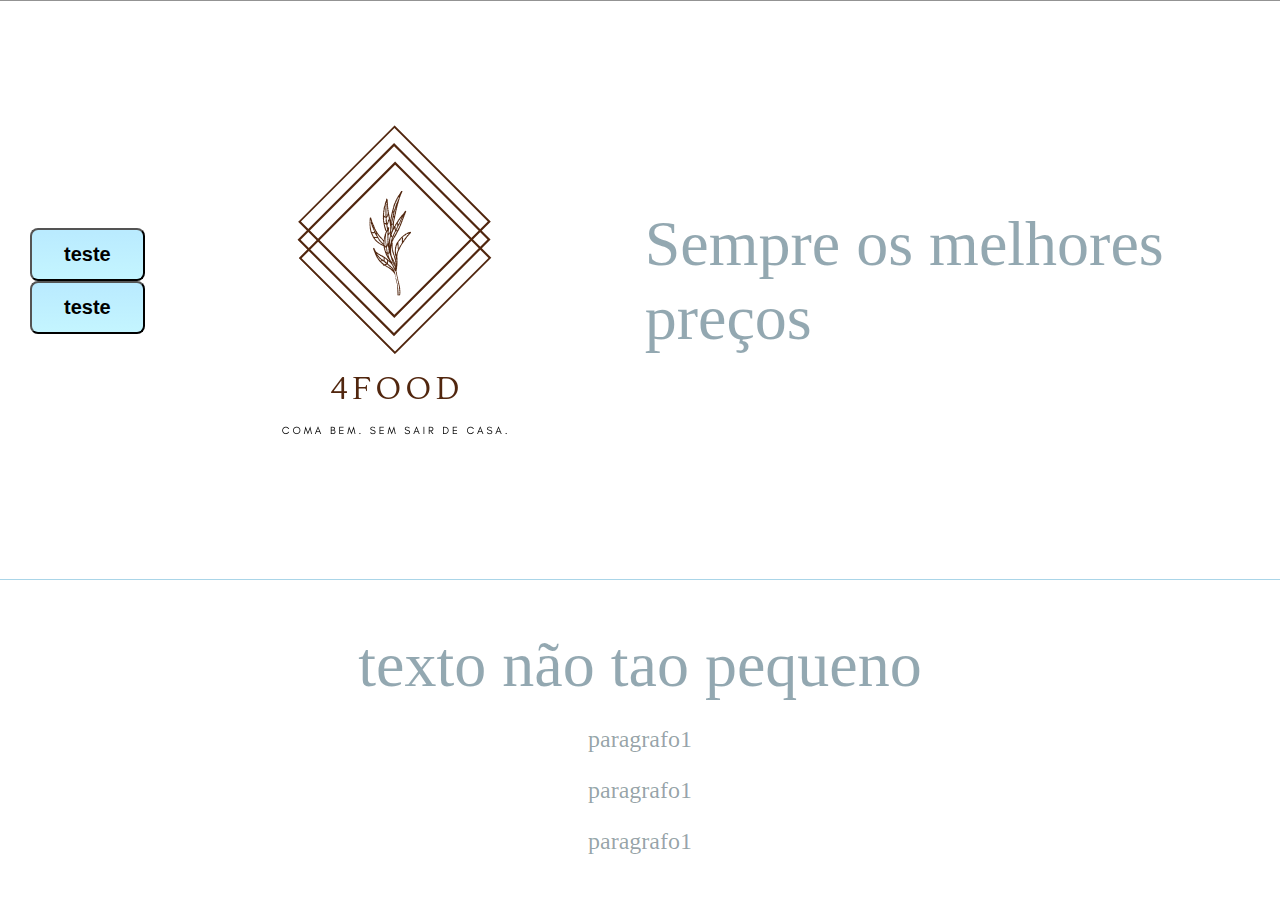
==== index.html @ a35e21d8 "encaminhando arquivos da main" ====
<!DOCTYPE html>
<html lang="pt-BR">
<head>
    <meta charset="UTF-8">
    <meta http-equiv="X-UA-Compatible" content="IE=edge">
    <meta name="viewport" content="width=device-width, initial-scale=1.0">
    <link rel="stylesheet" type="text/css" href="styles.css">
    <title>4FOOD</title>
</head>

<body>
    <main class="principal">
        
        <section class="principal-conteudo">
            <div class="botoes"> <button class="botao-mercado">teste</button>
            <button class="botao-comida-pronta">teste</button></div>
            <img class="principal-logo" src="img/4food.png" alt="logotipo-chapeu-formatura">
           
           
            <div class="principal-conteudo-texto">
                
                <h1 class="principal-titulo">Sempre os melhores preços</h1>
            </div>
                
        </section>

        <section class="secundario">
            <h3 class="secundario-titulo">texto não tao pequeno</h3>
            <p class="secundario-paragrafo">paragrafo1</p>
            <p class="secundario-paragrafo">paragrafo1</p>
            <p class="secundario-paragrafo">paragrafo1</p>
       </section>
        
    </main> 

</body>
</html>
---- styles.css ----
*{
    margin: 0;
    padding: 0;
    box-sizing: border-box;
    text-decoration: none;
}

.principal{
    background-color: #ffffff;
    border-top: 0.5px solid hsla(0, 0%, 0%, 0.425);
    margin-bottom: 48px;
}

.principal-conteudo{
    display: flex;
    flex-direction: row;
    align-items: center;
    justify-content: space-around;
    margin-top: 30px;
    margin-left: 30px;
    margin-right: 30px;
}

.principal-conteudo-texto{
    display: flex;
    flex-direction: column;
    gap: 24px;
}

.principal-titulo{
    font-weight: 400;
    font-size: 64px;
    color: hsla(199, 100%, 14%, 0.425);
}

.principal-subtitulo{
    font-weight: 400;
    font-size: 24px;
    color: hsla(200, 100%, 9%, 0.425);
}

.botao-mercado{
	background:linear-gradient(to bottom, #baebff 5%, #c4f5ff 100%);
	border-radius:8px;
	color:#000000;
    font-size:20px;
	font-weight:bold;
	padding:13px 32px;
    height: 55;
    width: 81800;
}

.botao-comida-pronta{
    background:linear-gradient(to bottom, #baebff 5%, #c4f5ff 100%);
	border-radius:8px;
	color:#000000;
    font-size:20px;
	font-weight:bold;
	padding:13px 32px;
    height: 55;
    width: 81800;
}

.principal-4food-logo{
    width: 25%; 
    border-radius: 50%;
    margin-top: 25px;
}

.botoes{
 display:grid;
 align-items:

}

/* Segunda parte da main se necessario */

.secundario{
    display: flex;
    flex-direction: column;
    align-items: center;
    gap: 24px;
    margin-top: 48px;
    border-top: 0.5px solid hsla(199, 58%, 50%, 0.425);
    padding-top: 48px;
}

.secundario-titulo{
    
    font-weight: 400;
    font-size: 64px;
    color: hsla(199, 100%, 14%, 0.425);
}

.secundario-paragrafo{
    
    font-weight: 400;
    font-size: 24px;
    color: hsla(200, 100%, 9%, 0.425);
    border-radius: none;
}
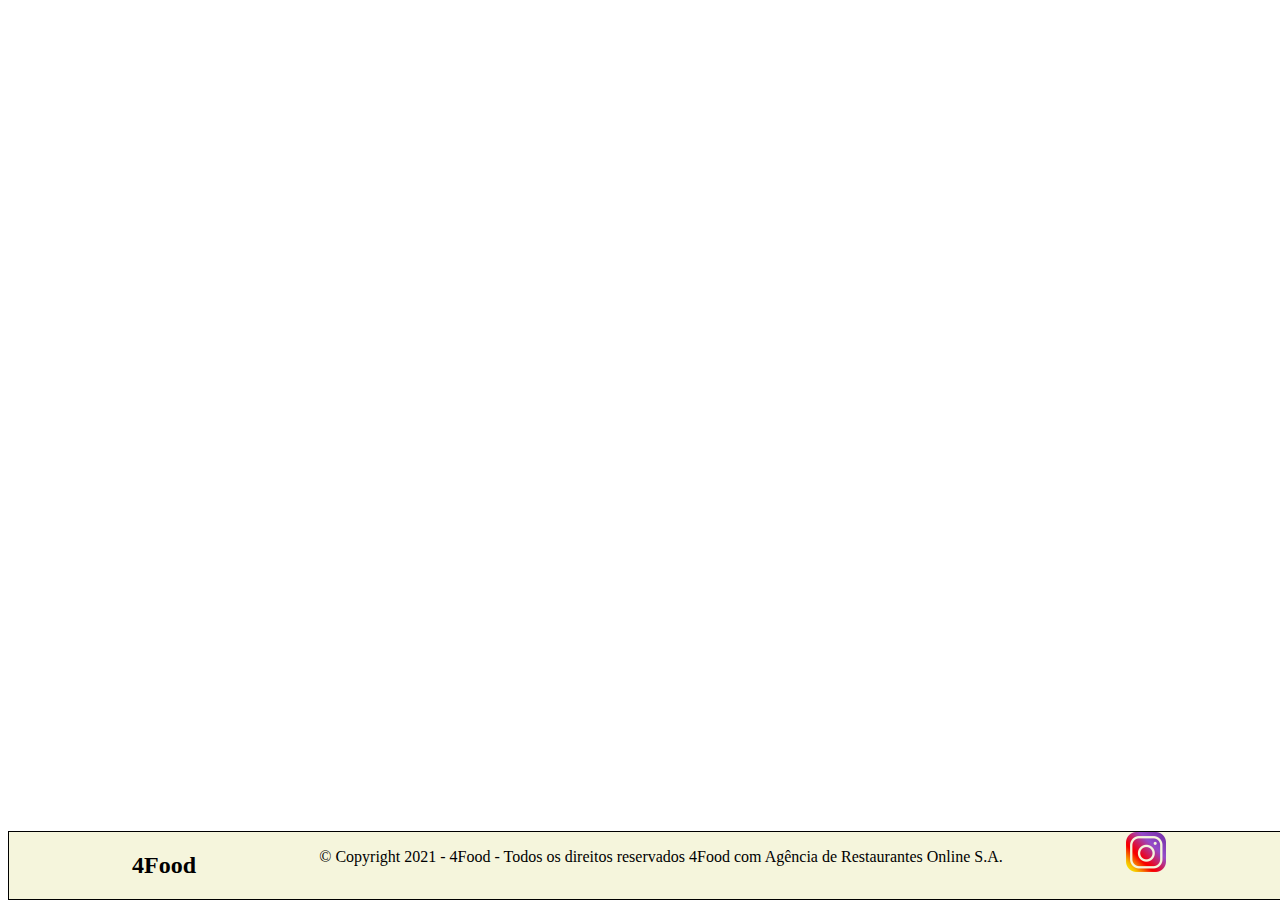
==== commit 7d4d105b: "Footer" ====
--- a/index.html
+++ b/index.html
@@ -1,37 +1,18 @@
 <!DOCTYPE html>
-<html lang="pt-BR">
+<html lang="en">
 <head>
     <meta charset="UTF-8">
     <meta http-equiv="X-UA-Compatible" content="IE=edge">
     <meta name="viewport" content="width=device-width, initial-scale=1.0">
-    <link rel="stylesheet" type="text/css" href="styles.css">
-    <title>4FOOD</title>
+    <title>Document</title>
+    <link rel="stylesheet" href="styles.css">
 </head>
+<body>
+    <div>
 
-<body>
-    <main class="principal">
-        
-        <section class="principal-conteudo">
-            <div class="botoes"> <button class="botao-mercado">teste</button>
-            <button class="botao-comida-pronta">teste</button></div>
-            <img class="principal-logo" src="img/4food.png" alt="logotipo-chapeu-formatura">
-           
-           
-            <div class="principal-conteudo-texto">
-                
-                <h1 class="principal-titulo">Sempre os melhores preços</h1>
-            </div>
-                
-        </section>
-
-        <section class="secundario">
-            <h3 class="secundario-titulo">texto não tao pequeno</h3>
-            <p class="secundario-paragrafo">paragrafo1</p>
-            <p class="secundario-paragrafo">paragrafo1</p>
-            <p class="secundario-paragrafo">paragrafo1</p>
-       </section>
-        
-    </main> 
-
+    </div>
+    <footer  class="rodape"><h2>4Food</h2></b><p>    © Copyright 2021 - 4Food - 
+        Todos os direitos reservados 4Food com Agência de Restaurantes Online S.A.
+</p><img src="img-footer/Instagram-Icon.png" alt="rodapé"></footer>     
 </body>
 </html>--- a/styles.css
+++ b/styles.css
@@ -1,101 +1,14 @@
-*{
-    margin: 0;
-    padding: 0;
-    box-sizing: border-box;
-    text-decoration: none;
+.rodape {
+    position: fixed;
+    width: 100%;
+    bottom: 0;
+    text-align: center;
+    border: 1px solid black;
+    display: flex;
+    justify-content: space-evenly;
+    background-color: beige;
 }
-
-.principal{
-    background-color: #ffffff;
-    border-top: 0.5px solid hsla(0, 0%, 0%, 0.425);
-    margin-bottom: 48px;
-}
-
-.principal-conteudo{
-    display: flex;
-    flex-direction: row;
-    align-items: center;
-    justify-content: space-around;
-    margin-top: 30px;
-    margin-left: 30px;
-    margin-right: 30px;
-}
-
-.principal-conteudo-texto{
-    display: flex;
-    flex-direction: column;
-    gap: 24px;
-}
-
-.principal-titulo{
-    font-weight: 400;
-    font-size: 64px;
-    color: hsla(199, 100%, 14%, 0.425);
-}
-
-.principal-subtitulo{
-    font-weight: 400;
-    font-size: 24px;
-    color: hsla(200, 100%, 9%, 0.425);
-}
-
-.botao-mercado{
-	background:linear-gradient(to bottom, #baebff 5%, #c4f5ff 100%);
-	border-radius:8px;
-	color:#000000;
-    font-size:20px;
-	font-weight:bold;
-	padding:13px 32px;
-    height: 55;
-    width: 81800;
-}
-
-.botao-comida-pronta{
-    background:linear-gradient(to bottom, #baebff 5%, #c4f5ff 100%);
-	border-radius:8px;
-	color:#000000;
-    font-size:20px;
-	font-weight:bold;
-	padding:13px 32px;
-    height: 55;
-    width: 81800;
-}
-
-.principal-4food-logo{
-    width: 25%; 
-    border-radius: 50%;
-    margin-top: 25px;
-}
-
-.botoes{
- display:grid;
- align-items:
-
-}
-
-/* Segunda parte da main se necessario */
-
-.secundario{
-    display: flex;
-    flex-direction: column;
-    align-items: center;
-    gap: 24px;
-    margin-top: 48px;
-    border-top: 0.5px solid hsla(199, 58%, 50%, 0.425);
-    padding-top: 48px;
-}
-
-.secundario-titulo{
-    
-    font-weight: 400;
-    font-size: 64px;
-    color: hsla(199, 100%, 14%, 0.425);
-}
-
-.secundario-paragrafo{
-    
-    font-weight: 400;
-    font-size: 24px;
-    color: hsla(200, 100%, 9%, 0.425);
-    border-radius: none;
+img {
+    width: 40px;
+    height: 40px;
 }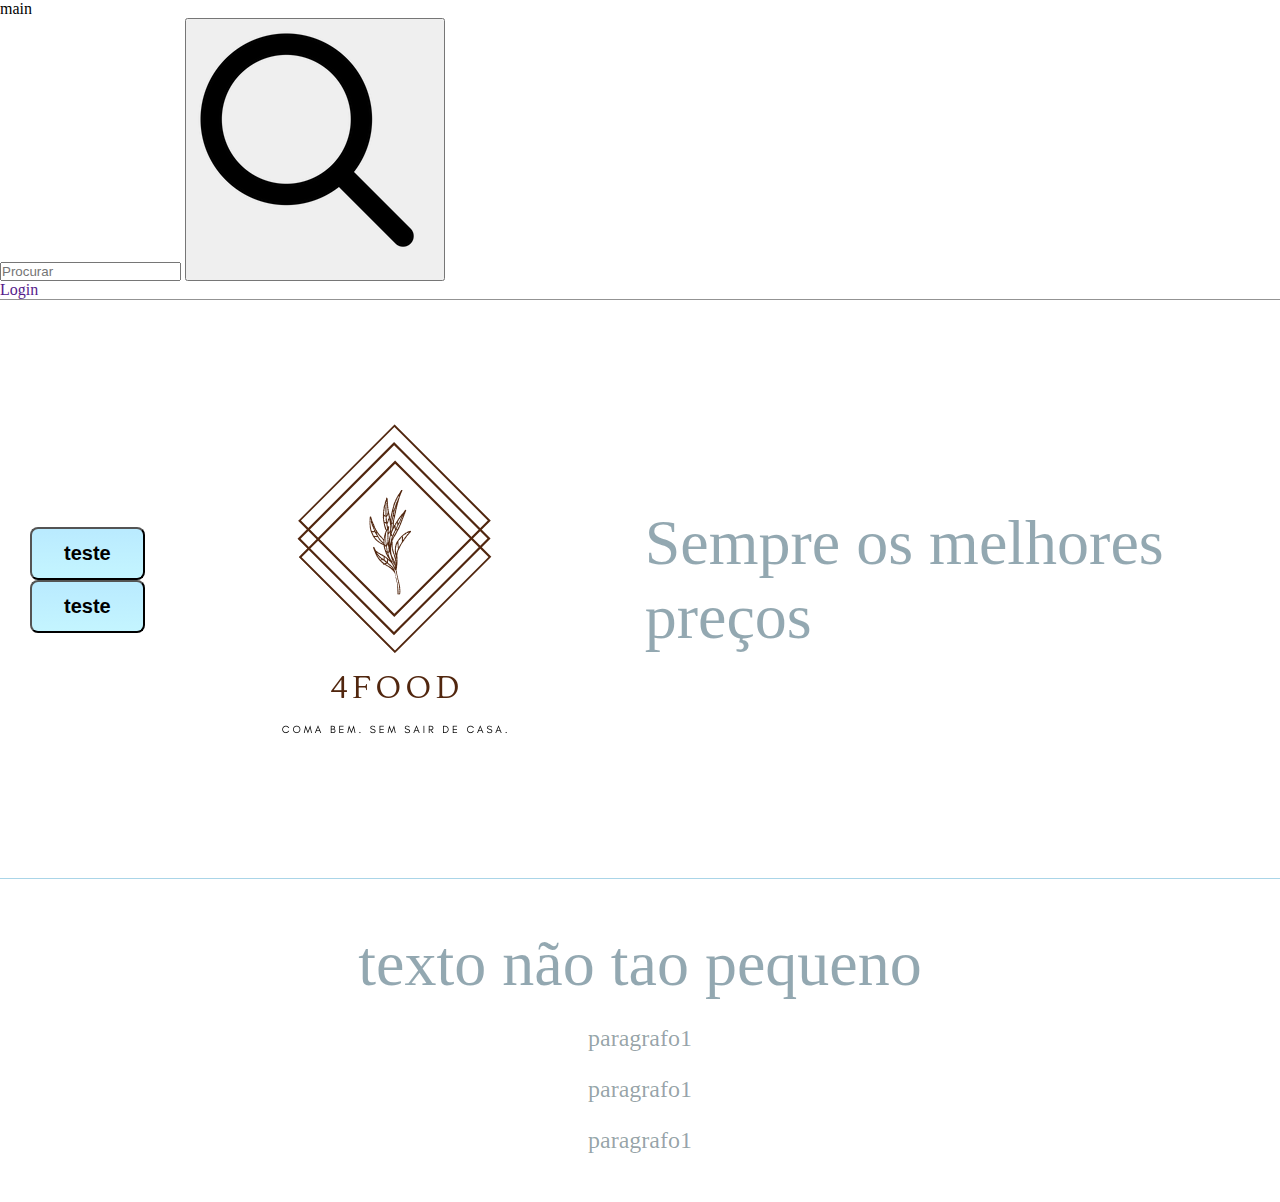
==== commit 2ae64da3: "Merge branch 'master' into main" ====
--- a/index.html
+++ b/index.html
@@ -1,18 +1,58 @@
 <!DOCTYPE html>
-<html lang="en">
+<html lang="pt-BR">
+
 <head>
     <meta charset="UTF-8">
     <meta http-equiv="X-UA-Compatible" content="IE=edge">
     <meta name="viewport" content="width=device-width, initial-scale=1.0">
-    <title>Document</title>
-    <link rel="stylesheet" href="styles.css">
+    <link rel="stylesheet" type="text/css" href="styles.css">
+    <title>4FOOD</title>
 </head>
+
+main
+
+
 <body>
-    <div>
+    <header>
+        <div class="procurar-lupa-login">
+            <form action="/" method="GET" class="form">
+                <input type="search" placeholder="Procurar" class="busca-de-produtos" name="busca-de-produtos">
+                <button type="submit">
+                    <img class="icone" src="./search-icon.png">
+                </button>
+            </form>
+            <a target="_blank" href="" class="login">Login</a>
+        </div>
+    </header>
+</body>
 
-    </div>
-    <footer  class="rodape"><h2>4Food</h2></b><p>    © Copyright 2021 - 4Food - 
-        Todos os direitos reservados 4Food com Agência de Restaurantes Online S.A.
-</p><img src="img-footer/Instagram-Icon.png" alt="rodapé"></footer>     
+
+
+<body>
+    <main class="principal">
+        
+        <section class="principal-conteudo">
+            <div class="botoes"> <button class="botao-mercado">teste</button>
+            <button class="botao-comida-pronta">teste</button></div>
+            <img class="principal-logo" src="img/4food.png" alt="logotipo-chapeu-formatura">
+           
+           
+            <div class="principal-conteudo-texto">
+                
+                <h1 class="principal-titulo">Sempre os melhores preços</h1>
+            </div>
+                
+        </section>
+
+        <section class="secundario">
+            <h3 class="secundario-titulo">texto não tao pequeno</h3>
+            <p class="secundario-paragrafo">paragrafo1</p>
+            <p class="secundario-paragrafo">paragrafo1</p>
+            <p class="secundario-paragrafo">paragrafo1</p>
+       </section>
+        
+    </main> 
+
 </body>
+
 </html>--- a/styles.css
+++ b/styles.css
@@ -1,14 +1,121 @@
-.rodape {
-    position: fixed;
-    width: 100%;
-    bottom: 0;
-    text-align: center;
-    border: 1px solid black;
+
+*{
+    margin: 0;
+    padding: 0;
+    box-sizing: border-box;
+    text-decoration: none;
+}
+
+.principal{
+    background-color: #ffffff;
+    border-top: 0.5px solid hsla(0, 0%, 0%, 0.425);
+    margin-bottom: 48px;
+}
+
+.principal-conteudo{
     display: flex;
-    justify-content: space-evenly;
-    background-color: beige;
+    flex-direction: row;
+    align-items: center;
+    justify-content: space-around;
+    margin-top: 30px;
+    margin-left: 30px;
+    margin-right: 30px;
 }
-img {
-    width: 40px;
-    height: 40px;
+
+.principal-conteudo-texto{
+    display: flex;
+    flex-direction: column;
+    gap: 24px;
+}
+
+.principal-titulo{
+    font-weight: 400;
+    font-size: 64px;
+    color: hsla(199, 100%, 14%, 0.425);
+}
+
+.principal-subtitulo{
+    font-weight: 400;
+    font-size: 24px;
+    color: hsla(200, 100%, 9%, 0.425);
+}
+
+.botao-mercado{
+	background:linear-gradient(to bottom, #baebff 5%, #c4f5ff 100%);
+	border-radius:8px;
+	color:#000000;
+    font-size:20px;
+	font-weight:bold;
+	padding:13px 32px;
+    height: 55;
+    width: 81800;
+}
+
+.botao-comida-pronta{
+    background:linear-gradient(to bottom, #baebff 5%, #c4f5ff 100%);
+	border-radius:8px;
+	color:#000000;
+    font-size:20px;
+	font-weight:bold;
+	padding:13px 32px;
+    height: 55;
+    width: 81800;
+}
+
+.principal-4food-logo{
+    width: 25%; 
+    border-radius: 50%;
+    margin-top: 25px;
+}
+
+.botoes{
+ display:grid;
+ align-items:
+
+}
+
+/* Segunda parte da main se necessario */
+
+.secundario{
+    display: flex;
+    flex-direction: column;
+    align-items: center;
+    gap: 24px;
+    margin-top: 48px;
+    border-top: 0.5px solid hsla(199, 58%, 50%, 0.425);
+    padding-top: 48px;
+}
+
+.secundario-titulo{
+    
+    font-weight: 400;
+    font-size: 64px;
+    color: hsla(199, 100%, 14%, 0.425);
+}
+
+.secundario-paragrafo{
+    
+    font-weight: 400;
+    font-size: 24px;
+    color: hsla(200, 100%, 9%, 0.425);
+    border-radius: none;
+
+.procurar-lupa-login {
+    display: flex;
+    padding: 16px;
+    justify-content: flex-end;
+    gap: 16px;
+    align-items: center;
+}
+
+.busca-de-produtos {
+    font-size: 16px;
+}
+
+.icone {
+    width: 16px;
+}
+.login {
+    font-size: 18px;
+
 }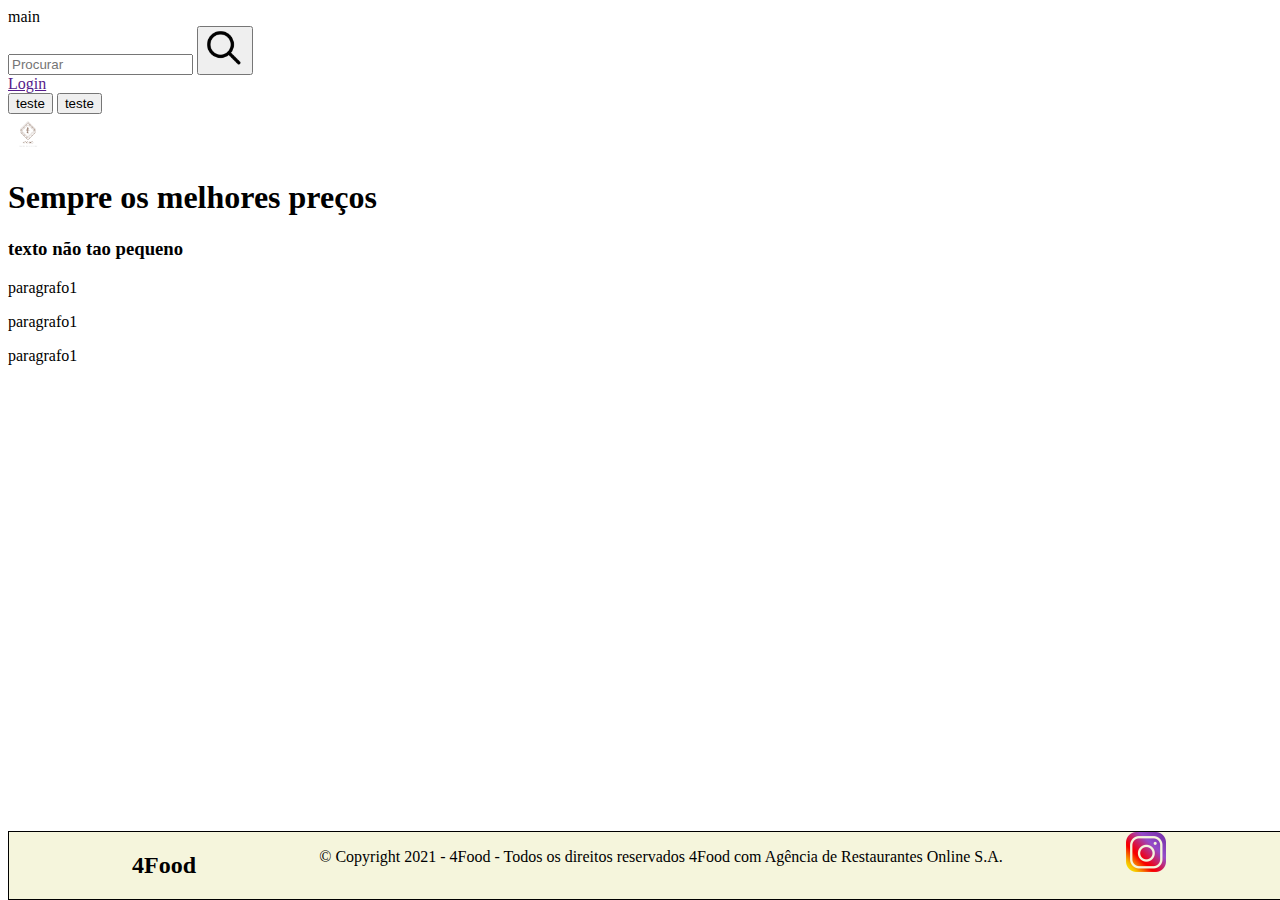
==== commit 3aa0854e: "Merge branch 'master' into rafael-footer" ====
--- a/index.html
+++ b/index.html
@@ -1,10 +1,27 @@
 <!DOCTYPE html>
+
+<html lang="en">
+
 <html lang="pt-BR">
+
 
 <head>
     <meta charset="UTF-8">
     <meta http-equiv="X-UA-Compatible" content="IE=edge">
     <meta name="viewport" content="width=device-width, initial-scale=1.0">
+
+    <title>Document</title>
+    <link rel="stylesheet" href="styles.css">
+</head>
+<body>
+    <div>
+
+    </div>
+    <footer  class="rodape"><h2>4Food</h2></b><p>    © Copyright 2021 - 4Food - 
+        Todos os direitos reservados 4Food com Agência de Restaurantes Online S.A.
+</p><img src="img-footer/Instagram-Icon.png" alt="rodapé"></footer>     
+</body>
+
     <link rel="stylesheet" type="text/css" href="styles.css">
     <title>4FOOD</title>
 </head>
--- a/styles.css
+++ b/styles.css
@@ -1,3 +1,18 @@
+
+.rodape {
+    position: fixed;
+    width: 100%;
+    bottom: 0;
+    text-align: center;
+    border: 1px solid black;
+    display: flex;
+    justify-content: space-evenly;
+    background-color: beige;
+}
+img {
+    width: 40px;
+    height: 40px;
+
 
 *{
     margin: 0;
@@ -74,7 +89,6 @@
 
 }
 
-/* Segunda parte da main se necessario */
 
 .secundario{
     display: flex;
--- a/styles.css
+++ b/styles.css
@@ -1,3 +1,18 @@
+
+.rodape {
+    position: fixed;
+    width: 100%;
+    bottom: 0;
+    text-align: center;
+    border: 1px solid black;
+    display: flex;
+    justify-content: space-evenly;
+    background-color: beige;
+}
+img {
+    width: 40px;
+    height: 40px;
+
 
 *{
     margin: 0;
@@ -74,7 +89,6 @@
 
 }
 
-/* Segunda parte da main se necessario */
 
 .secundario{
     display: flex;
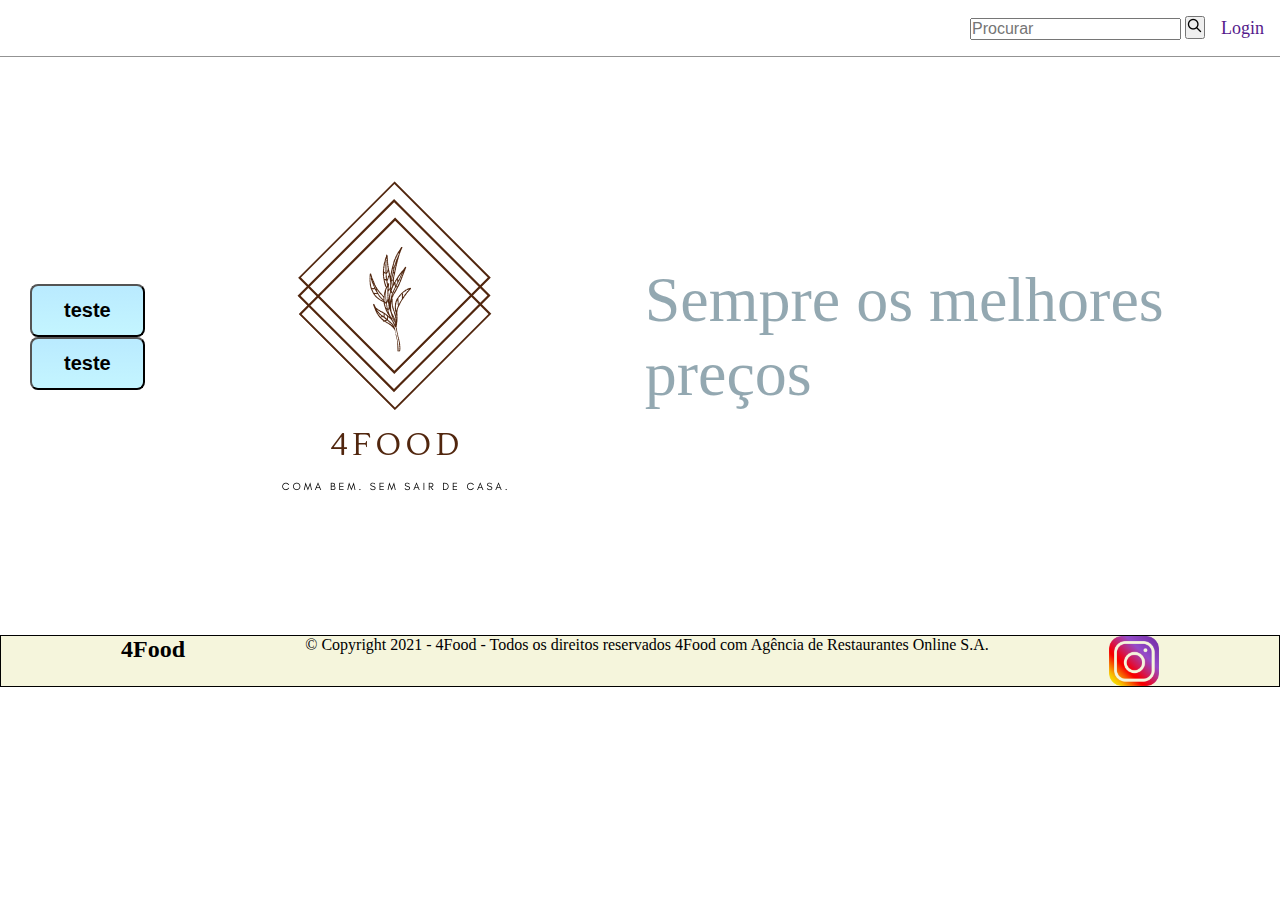
==== commit 259f92cd: "Encaminhando uma novabranch com os arquivos atualizados" ====
--- a/index.html
+++ b/index.html
@@ -1,33 +1,13 @@
 <!DOCTYPE html>
-
-<html lang="en">
-
 <html lang="pt-BR">
-
 
 <head>
     <meta charset="UTF-8">
     <meta http-equiv="X-UA-Compatible" content="IE=edge">
     <meta name="viewport" content="width=device-width, initial-scale=1.0">
-
-    <title>Document</title>
-    <link rel="stylesheet" href="styles.css">
-</head>
-<body>
-    <div>
-
-    </div>
-    <footer  class="rodape"><h2>4Food</h2></b><p>    © Copyright 2021 - 4Food - 
-        Todos os direitos reservados 4Food com Agência de Restaurantes Online S.A.
-</p><img src="img-footer/Instagram-Icon.png" alt="rodapé"></footer>     
-</body>
-
     <link rel="stylesheet" type="text/css" href="styles.css">
     <title>4FOOD</title>
 </head>
-
-main
-
 
 <body>
     <header>
@@ -35,41 +15,49 @@
             <form action="/" method="GET" class="form">
                 <input type="search" placeholder="Procurar" class="busca-de-produtos" name="busca-de-produtos">
                 <button type="submit">
-                    <img class="icone" src="./search-icon.png">
+                    <img class="icone" src="img/search-icon.png">
                 </button>
             </form>
             <a target="_blank" href="" class="login">Login</a>
         </div>
     </header>
-</body>
 
 
+    <main class="principal">
 
-<body>
-    <main class="principal">
-        
         <section class="principal-conteudo">
-            <div class="botoes"> <button class="botao-mercado">teste</button>
-            <button class="botao-comida-pronta">teste</button></div>
+            <div class="botoes"> <a href="#"><button class="botao-mercado">teste</button></a>
+                <a href="#"><button class="botao-comida-pronta">teste</button></a>
+            </div>
             <img class="principal-logo" src="img/4food.png" alt="logotipo-chapeu-formatura">
-           
-           
+
+
             <div class="principal-conteudo-texto">
-                
+
                 <h1 class="principal-titulo">Sempre os melhores preços</h1>
             </div>
-                
+
         </section>
 
-        <section class="secundario">
+        <!-- <section class="secundario">
             <h3 class="secundario-titulo">texto não tao pequeno</h3>
             <p class="secundario-paragrafo">paragrafo1</p>
             <p class="secundario-paragrafo">paragrafo1</p>
             <p class="secundario-paragrafo">paragrafo1</p>
-       </section>
-        
-    </main> 
+        </section> -->
+
+    </main>
+
+    <footer class="rodape">
+        <h2>4Food</h2></b>
+        <p> © Copyright 2021 - 4Food -
+            Todos os direitos reservados 4Food com Agência de Restaurantes Online S.A.
+        </p><img class="imagem-footer" src="img/Instagram-Icon.png" alt="rodapé">
+        <title>4FOOD</title>
+    </footer>
 
 </body>
 
-</html>+</html>
+
+
--- a/styles.css
+++ b/styles.css
@@ -1,6 +1,6 @@
 
 .rodape {
-    position: fixed;
+    position:static;
     width: 100%;
     bottom: 0;
     text-align: center;
@@ -9,10 +9,10 @@
     justify-content: space-evenly;
     background-color: beige;
 }
-img {
+*img { 
     width: 40px;
     height: 40px;
-
+} 
 
 *{
     margin: 0;
@@ -85,8 +85,7 @@
 
 .botoes{
  display:grid;
- align-items:
-
+ align-items:center;
 }
 
 
@@ -113,6 +112,7 @@
     font-size: 24px;
     color: hsla(200, 100%, 9%, 0.425);
     border-radius: none;
+}
 
 .procurar-lupa-login {
     display: flex;
@@ -132,4 +132,10 @@
 .login {
     font-size: 18px;
 
-}+}
+
+.imagem-footer{
+width: 50px;
+}
+
+
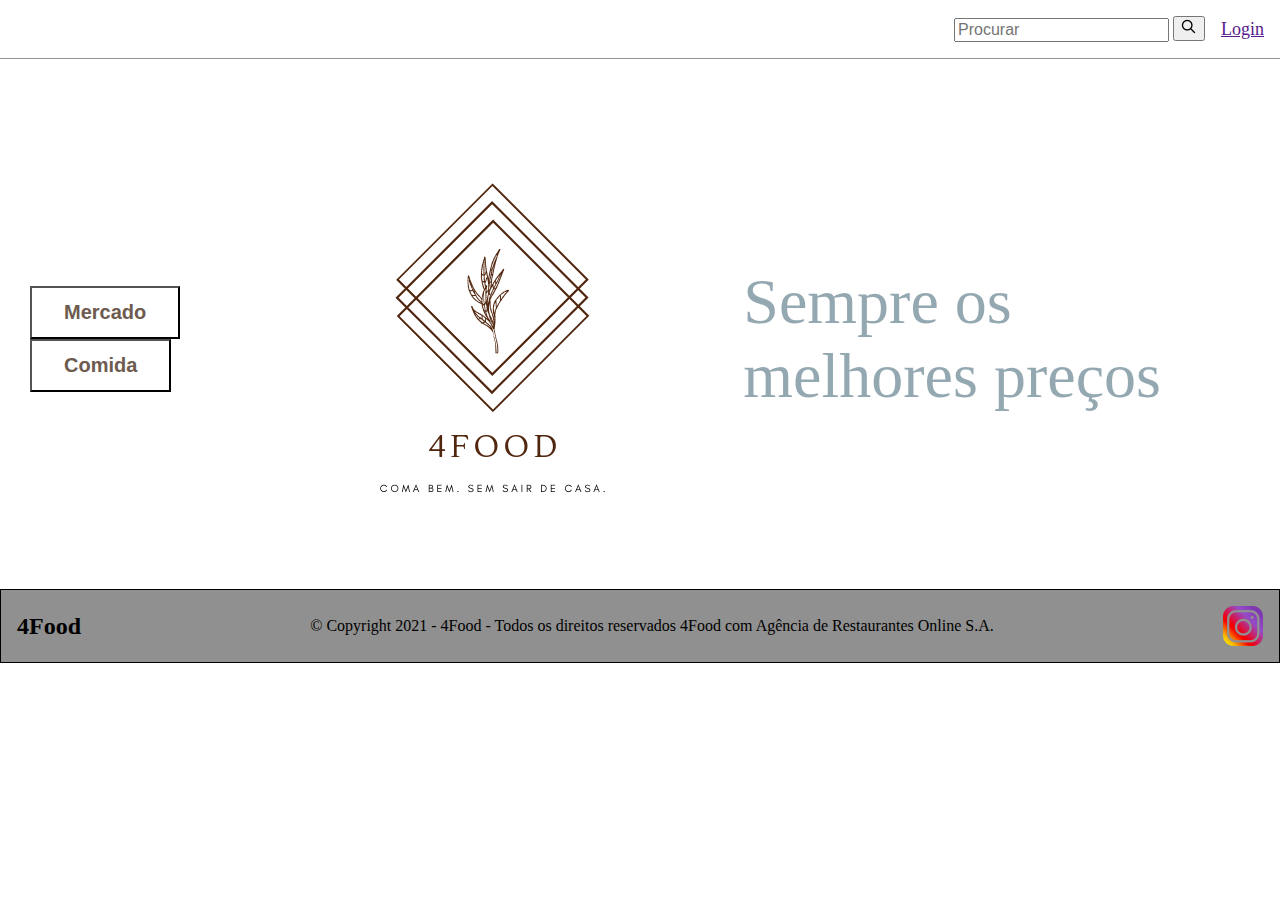
==== commit c35c14ed: "modificações de css" ====
--- a/index.html
+++ b/index.html
@@ -26,8 +26,8 @@
     <main class="principal">
 
         <section class="principal-conteudo">
-            <div class="botoes"> <a href="#"><button class="botao-mercado">teste</button></a>
-                <a href="#"><button class="botao-comida-pronta">teste</button></a>
+            <div class="botoes"> <button href="" class="botao-mercado">Mercado</button>
+                <button class="botao-comida-pronta">Comida</button>
             </div>
             <img class="principal-logo" src="img/4food.png" alt="logotipo-chapeu-formatura">
 
@@ -58,6 +58,4 @@
 
 </body>
 
-</html>
-
-
+</html>--- a/styles.css
+++ b/styles.css
@@ -1,30 +1,37 @@
+*{
+    margin: 0;
+    /* padding: 0; */
+    box-sizing: border-box;
+    /* text-decoration: none; */
+}
 
-.rodape {
-    position:static;
-    width: 100%;
-    bottom: 0;
-    text-align: center;
-    border: 1px solid black;
-    display: flex;
-    justify-content: space-evenly;
-    background-color: beige;
-}
-*img { 
+/* .img { 
     width: 40px;
     height: 40px;
-} 
+}  */
 
-*{
-    margin: 0;
-    padding: 0;
-    box-sizing: border-box;
-    text-decoration: none;
+.procurar-lupa-login {
+    display: flex;
+    padding: 16px;
+    justify-content: flex-end;
+    gap: 16px;
+    align-items: center;
+}
+
+.busca-de-produtos {
+    font-size: 16px;
+}
+
+.icone {
+    width: 16px;
+}
+.login {
+    font-size: 18px;
 }
 
 .principal{
     background-color: #ffffff;
     border-top: 0.5px solid hsla(0, 0%, 0%, 0.425);
-    margin-bottom: 48px;
 }
 
 .principal-conteudo{
@@ -43,49 +50,58 @@
     gap: 24px;
 }
 
-.principal-titulo{
+.principal-titulo {
     font-weight: 400;
     font-size: 64px;
     color: hsla(199, 100%, 14%, 0.425);
 }
 
-.principal-subtitulo{
+.principal-subtitulo {
     font-weight: 400;
     font-size: 24px;
     color: hsla(200, 100%, 9%, 0.425);
 }
 
 .botao-mercado{
-	background:linear-gradient(to bottom, #baebff 5%, #c4f5ff 100%);
-	border-radius:8px;
-	color:#000000;
+	background-color: white;
+	/* border-radius:8px; */
+	color:#6E5B4F;
     font-size:20px;
 	font-weight:bold;
 	padding:13px 32px;
-    height: 55;
-    width: 81800;
+    /* height: 55;
+    width: 81800; */
 }
 
 .botao-comida-pronta{
-    background:linear-gradient(to bottom, #baebff 5%, #c4f5ff 100%);
-	border-radius:8px;
-	color:#000000;
+    background-color: white;
+	/* border-radius:8px; */
+	color:#6E5B4F;
     font-size:20px;
 	font-weight:bold;
 	padding:13px 32px;
-    height: 55;
-    width: 81800;
+    /* height: 55;
+    width: 81800; */
 }
 
-.principal-4food-logo{
+.botao-comida-pronta:hover {
+   background-color: #909090;
+   color: white;
+}
+
+.botao-mercado:hover {
+    background-color: #909090;
+    color: white;
+ }
+
+.principal-4food-logo {
     width: 25%; 
     border-radius: 50%;
     margin-top: 25px;
 }
 
-.botoes{
- display:grid;
- align-items:center;
+.botoes {
+    align-items:center;
 }
 
 
@@ -114,28 +130,20 @@
     border-radius: none;
 }
 
-.procurar-lupa-login {
+.imagem-footer{
+width: 40px;
+}
+
+.rodape {
     display: flex;
     padding: 16px;
-    justify-content: flex-end;
     gap: 16px;
     align-items: center;
+    /* position:static; */
+    width: 100%;
+    /* bottom: 0; */
+    /* text-align: center; */
+    border: 1px solid black;
+    justify-content:space-between;
+    background-color: #909090;
 }
-
-.busca-de-produtos {
-    font-size: 16px;
-}
-
-.icone {
-    width: 16px;
-}
-.login {
-    font-size: 18px;
-
-}
-
-.imagem-footer{
-width: 50px;
-}
-
-
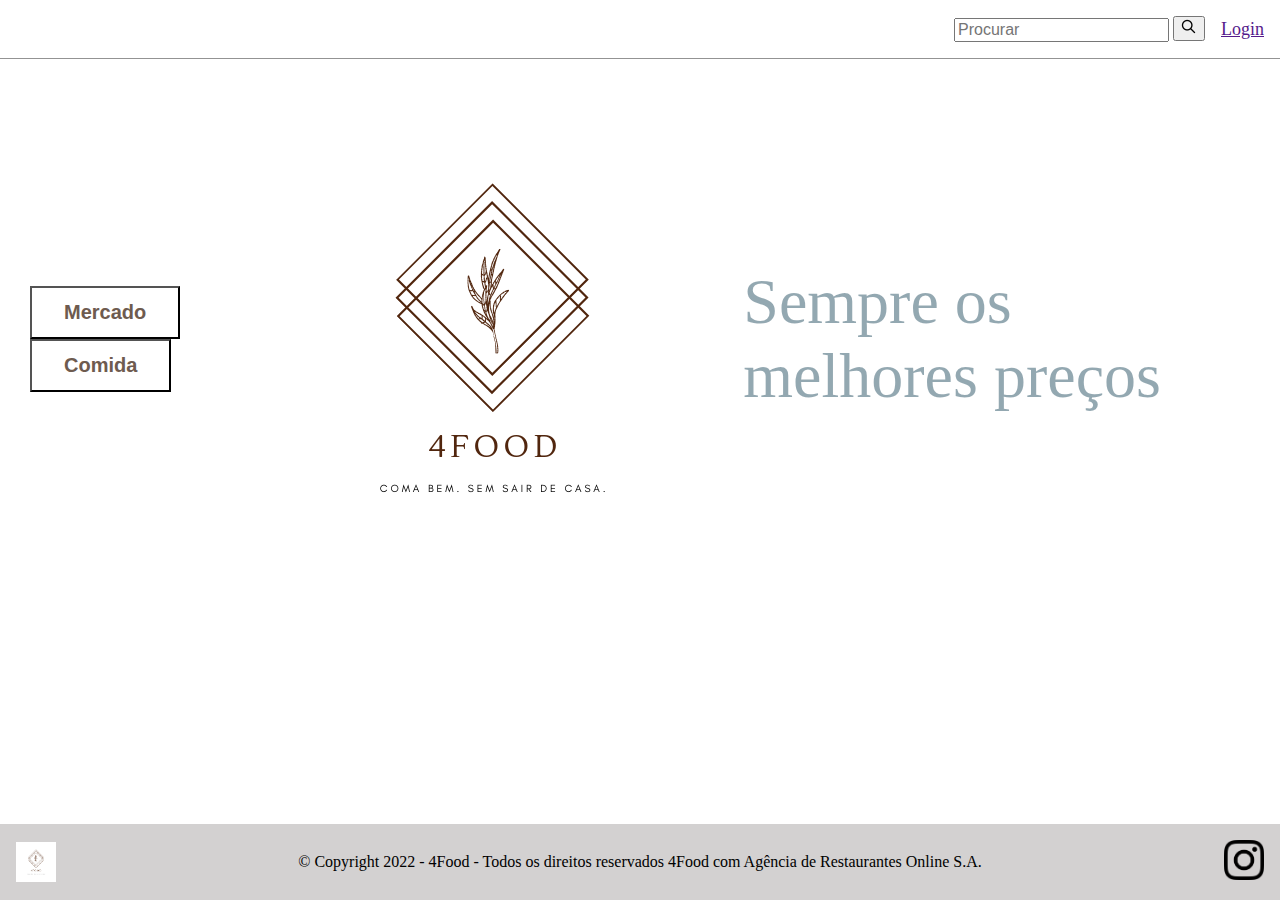
==== commit d3222e4d: "rodape-beta" ====
--- a/index.html
+++ b/index.html
@@ -48,12 +48,13 @@
 
     </main>
 
-    <footer class="rodape">
-        <h2>4Food</h2></b>
-        <p> © Copyright 2021 - 4Food -
+    <footer id="rodape">
+        <img class="imagem-footer" src="img-footer/4food.png">
+        <p> © Copyright 2022 - 4Food -
             Todos os direitos reservados 4Food com Agência de Restaurantes Online S.A.
-        </p><img class="imagem-footer" src="img/Instagram-Icon.png" alt="rodapé">
-        <title>4FOOD</title>
+        </p>
+        <div><a href="https://www.instagram.com/"><img class="imagem-footer" src="img-footer/logo-instagram-png-fundo-transparente5.webp" alt="rodapé" ></a>       
+        <title>4FOOD</title></div>
     </footer>
 
 </body>
--- a/styles.css
+++ b/styles.css
@@ -134,16 +134,17 @@
 width: 40px;
 }
 
-.rodape {
+
+#rodape {
     display: flex;
     padding: 16px;
     gap: 16px;
     align-items: center;
-    /* position:static; */
+    position:absolute;
     width: 100%;
-    /* bottom: 0; */
+    bottom: 0; 
     /* text-align: center; */
-    border: 1px solid black;
+    /*border: 1px solid black;*/
     justify-content:space-between;
-    background-color: #909090;
+    background-color: #d3d1d1;
 }
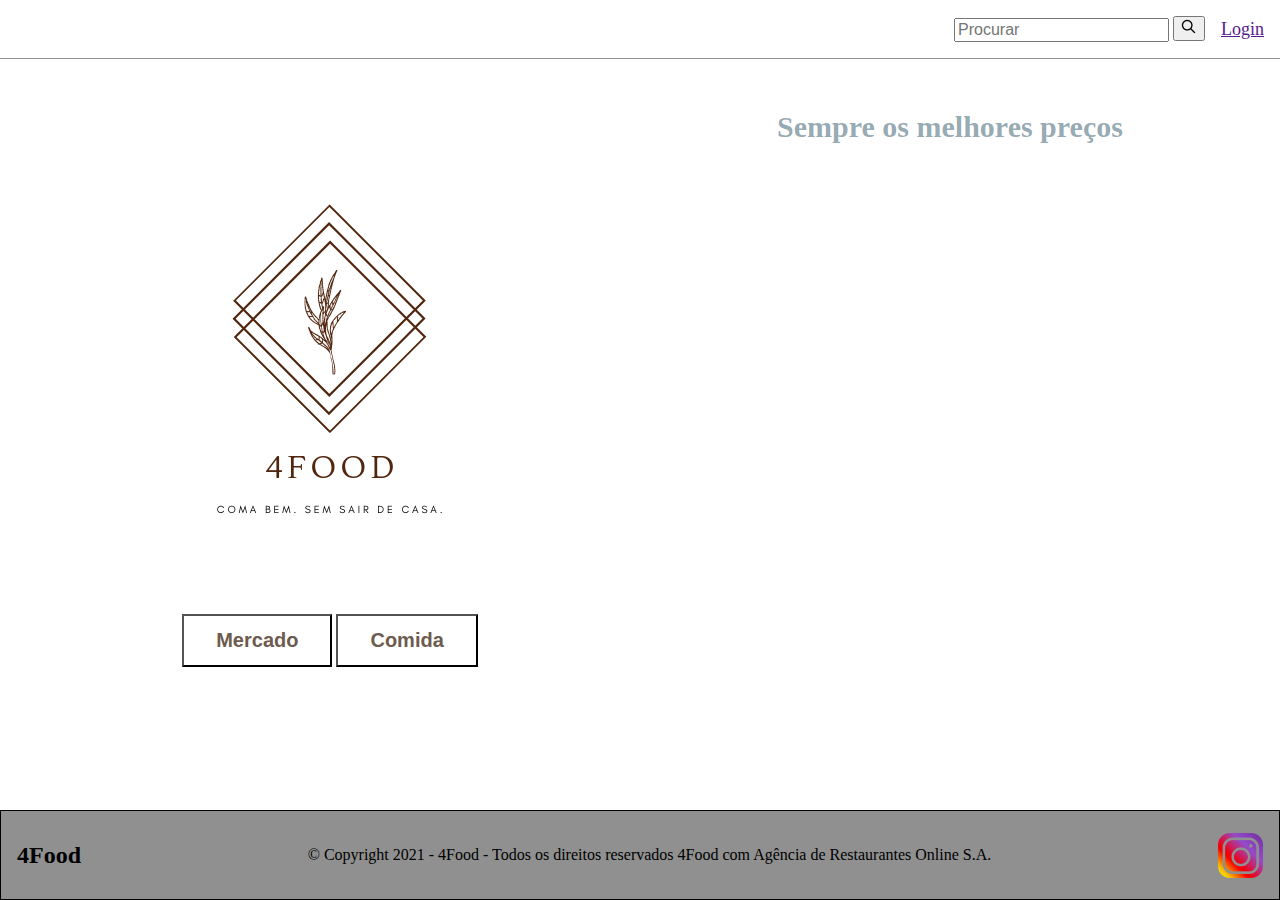
==== commit affb8f2d: "arquivo readicionado" ====
--- a/index.html
+++ b/index.html
@@ -25,19 +25,20 @@
 
     <main class="principal">
 
-        <section class="principal-conteudo">
+        <section class="conteudo1">
+
+            <img class="principal-logo" src="img/4food.png" alt="logotipo-chapeu-formatura">
             <div class="botoes"> <button href="" class="botao-mercado">Mercado</button>
                 <button class="botao-comida-pronta">Comida</button>
             </div>
-            <img class="principal-logo" src="img/4food.png" alt="logotipo-chapeu-formatura">
+        </section>
+        <section class="conteudo2">
+        <div class="principal-conteudo-texto">
 
+            <h1 class="principal-titulo">Sempre os melhores preços</h1>
+        </div>
+        </section>
 
-            <div class="principal-conteudo-texto">
-
-                <h1 class="principal-titulo">Sempre os melhores preços</h1>
-            </div>
-
-        </section>
 
         <!-- <section class="secundario">
             <h3 class="secundario-titulo">texto não tao pequeno</h3>
@@ -48,15 +49,14 @@
 
     </main>
 
-    <footer id="rodape">
-        <img class="imagem-footer" src="img-footer/4food.png">
-        <p> © Copyright 2022 - 4Food -
+    <footer class="rodape">
+        <h2>4Food</h2>
+        <p> © Copyright 2021 - 4Food -
             Todos os direitos reservados 4Food com Agência de Restaurantes Online S.A.
         </p>
-        <div><a href="https://www.instagram.com/"><img class="imagem-footer" src="img-footer/logo-instagram-png-fundo-transparente5.webp" alt="rodapé" ></a>       
-        <title>4FOOD</title></div>
+        <link><img class="imagem-footer" src="img/Instagram-Icon.png" alt="rodapé"></link>
     </footer>
 
 </body>
 
-</html>+</html>
--- a/styles.css
+++ b/styles.css
@@ -1,21 +1,19 @@
 *{
     margin: 0;
-    /* padding: 0; */
     box-sizing: border-box;
-    /* text-decoration: none; */
 }
 
-/* .img { 
-    width: 40px;
-    height: 40px;
-}  */
+header {
+    height: 10vh;
 
+}
 .procurar-lupa-login {
     display: flex;
     padding: 16px;
     justify-content: flex-end;
     gap: 16px;
     align-items: center;
+    border-bottom: 0.5px solid hsla(0, 0%, 0%, 0.425);
 }
 
 .busca-de-produtos {
@@ -25,39 +23,46 @@
 .icone {
     width: 16px;
 }
+
 .login {
     font-size: 18px;
 }
 
 .principal{
+    height: 80vh;
+    width: 100vw;
     background-color: #ffffff;
-    border-top: 0.5px solid hsla(0, 0%, 0%, 0.425);
+    text-align: center;
+    display: grid;
+    grid-template-columns: 1fr 1fr;
+    grid-template-rows: 1fr;
+    padding: 20px;
 }
 
-.principal-conteudo{
-    display: flex;
-    flex-direction: row;
-    align-items: center;
-    justify-content: space-around;
+.conteudo1 {
+    
+    display: block;
+    grid-column: 1/1;
+    grid-row: 1/1;
+    /* justify-content: space-around;
     margin-top: 30px;
     margin-left: 30px;
-    margin-right: 30px;
+    margin-right: 30px; */
 }
 
-.principal-conteudo-texto{
-    display: flex;
-    flex-direction: column;
-    gap: 24px;
+.conteudo2 {
+    
+    grid-column: 2;
+    grid-row: 1/1;
 }
 
 .principal-titulo {
-    font-weight: 400;
-    font-size: 64px;
+    font-size: 30px;
     color: hsla(199, 100%, 14%, 0.425);
 }
 
 .principal-subtitulo {
-    font-weight: 400;
+    font-weight: 400px;
     font-size: 24px;
     color: hsla(200, 100%, 9%, 0.425);
 }
@@ -105,7 +110,7 @@
 }
 
 
-.secundario{
+/* .secundario{
     display: flex;
     flex-direction: column;
     align-items: center;
@@ -128,23 +133,20 @@
     font-size: 24px;
     color: hsla(200, 100%, 9%, 0.425);
     border-radius: none;
+} */
+
+.imagem-footer{
+    width: 5vh;
 }
 
-.imagem-footer{
-width: 40px;
-}
-
-
-#rodape {
+.rodape {
+    height: 10vh;
     display: flex;
     padding: 16px;
     gap: 16px;
     align-items: center;
-    position:absolute;
     width: 100%;
-    bottom: 0; 
-    /* text-align: center; */
-    /*border: 1px solid black;*/
+    border: 1px solid black;
     justify-content:space-between;
-    background-color: #d3d1d1;
-}
+    background-color: #909090;
+}